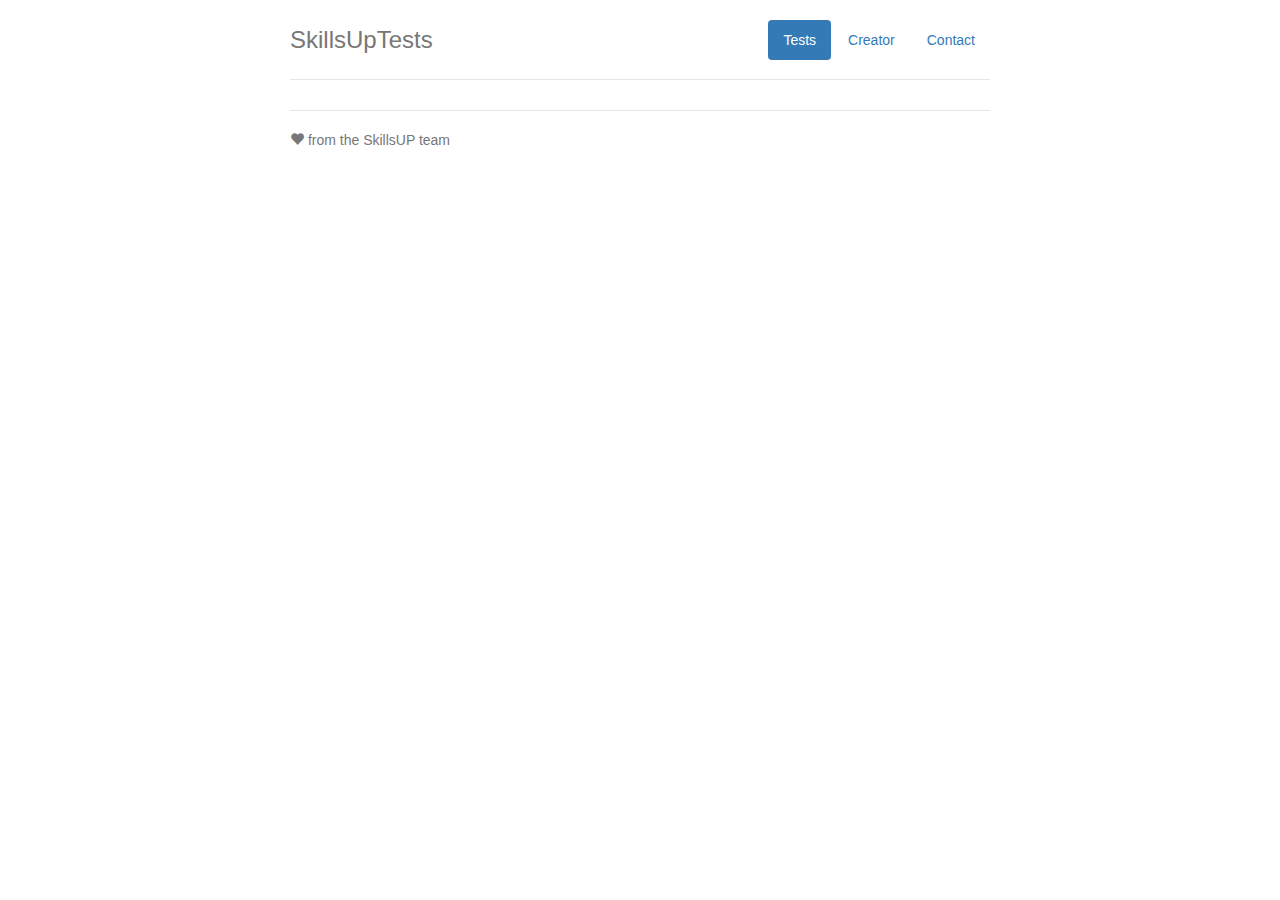
==== src/main/webapp/WEB-INF/pages/index.html @ 10958134 "All works fine. Adding and getting tests through web. All tests passed." ====
<!doctype html>
<html class="no-js">
  <head>
    <meta charset="utf-8">
    <title></title>
    <meta name="description" content="">
    <meta name="viewport" content="width=device-width">
    <!-- Place favicon.ico and apple-touch-icon.png in the root directory -->
    <!-- build:css(.) styles/vendor.css -->
    <!-- bower:css -->
    <link rel="stylesheet" href="../../bower_components/bootstrap/dist/css/bootstrap.css" />
    <link rel="stylesheet" href="../../bower_components/bootstrap/dist/css/bootstrap-table.min.css" />
    <!-- endbower -->
    <!-- endbuild -->
    <!-- build:css(.tmp) styles/main.css -->
    <link rel="stylesheet" href="../../styles/main.css">
    <!-- endbuild -->
  </head>
  <body ng-app="SkillsUpTests">

    <!-- Add your site or application content here -->
    <div class="container">
      <div class="header">
        <ul class="nav nav-pills pull-right">
          <li class="active"><a ng-href="#/main">Tests</a></li>
          <li><a ng-href="#/creator">Creator</a></li>
          <li><a ng-href="#">Contact</a></li>
        </ul>
        <h3 class="text-muted">SkillsUpTests</h3>
      </div>

      <ng-view></ng-view>

      <div class="footer">
        <p><span class="glyphicon glyphicon-heart"></span> from the SkillsUP team</p>
      </div>
    </div>


    <script src="../../bower_components/jquery/dist/jquery.js"></script>
    <script src="../../bower_components/angular/angular.js"></script>
    <script src="../../bower_components/bootstrap/dist/js/bootstrap.js"></script>
    <script src="../../bower_components/bootstrap/dist/js/bootstrap-table.min.js"></script>
    <script src="../../bower_components/angular-animate/angular-animate.js"></script>
    <script src="../../bower_components/angular-cookies/angular-cookies.js"></script>
    <script src="../../bower_components/angular-resource/angular-resource.js"></script>
    <script src="../../bower_components/angular-route/angular-route.js"></script>
    <script src="../../bower_components/angular-sanitize/angular-sanitize.js"></script>
    <script src="../../bower_components/angular-touch/angular-touch.js"></script>
    <script src="../../bower_components/jquery-ui/jquery-ui.js"></script>
    <script src="../../bower_components/angular-ui-sortable/sortable.js"></script>
    <script src="../../bower_components/angular-local-storage/dist/angular-local-storage.js"></script>


        <script src="../../scripts/app.js"></script>
        <script src="../../scripts/controllers/main.js"></script>
        <script src="../../scripts/controllers/creator.js"></script>

</body>
</html>
---- src/main/webapp/styles/main.css ----
/* Space out content a bit */
body {
  padding-top: 20px;
  padding-bottom: 20px;
}

/* Everything but the jumbotron gets side spacing for mobile first views */
.header,
.marketing,
.footer {
  padding-left: 15px;
  padding-right: 15px;
}

/* Custom page header */
.header {
  border-bottom: 1px solid #e5e5e5;
}
/* Make the masthead heading the same height as the navigation */
.header h3 {
  margin-top: 0;
  margin-bottom: 0;
  line-height: 40px;
  padding-bottom: 19px;
}

/* Custom page footer */
.footer {
  padding-top: 19px;
  color: #777;
  border-top: 1px solid #e5e5e5;
}

/* Customize container */
@media (min-width: 768px) {
  .container {
    max-width: 730px;
  }
}
.container-narrow > hr {
  margin: 30px 0;
}

/* Main marketing message and sign up button */
.jumbotron {
  text-align: center;
  border-bottom: 1px solid #e5e5e5;
}
.jumbotron .btn {
  font-size: 21px;
  padding: 14px 24px;
}

/* Supporting marketing content */
.marketing {
  margin: 40px 0;
}
.marketing p + h4 {
  margin-top: 28px;
}

/* Responsive: Portrait tablets and up */
@media screen and (min-width: 768px) {
  /* Remove the padding we set earlier */
  .header,
  .marketing,
  .footer {
    padding-left: 0;
    padding-right: 0;
  }
  /* Space out the masthead */
  .header {
    margin-bottom: 30px;
  }
  /* Remove the bottom border on the jumbotron for visual effect */
  .jumbotron {
    border-bottom: 0;
  }
}
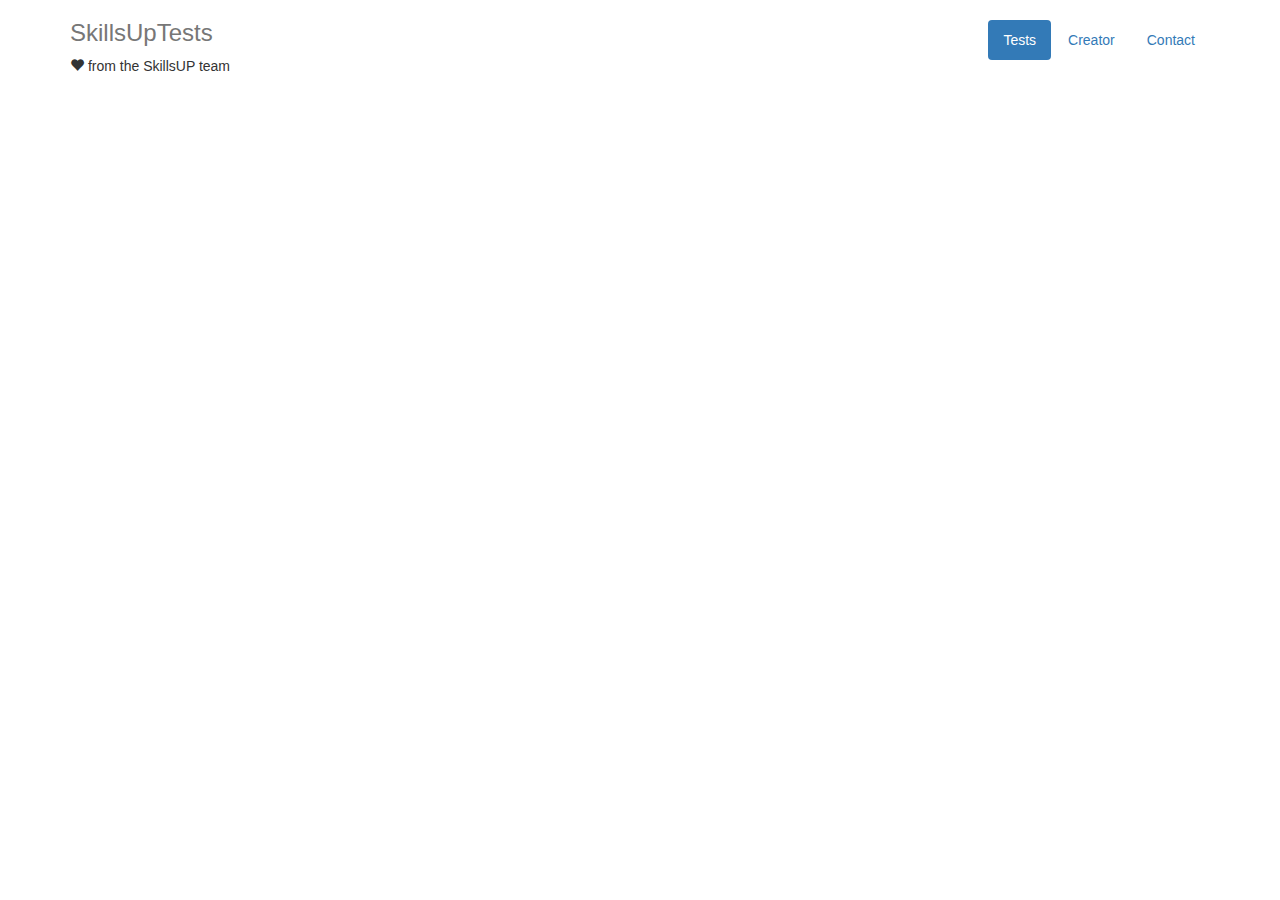
==== commit cdbfcf15: "UI-editing test. Not finished." ====
--- a/src/main/webapp/WEB-INF/pages/index.html
+++ b/src/main/webapp/WEB-INF/pages/index.html
@@ -13,7 +13,7 @@
     <!-- endbower -->
     <!-- endbuild -->
     <!-- build:css(.tmp) styles/main.css -->
-    <link rel="stylesheet" href="../../styles/main.css">
+    <link rel="stylesheet" href="/styles/main.css">
     <!-- endbuild -->
   </head>
   <body ng-app="SkillsUpTests">
